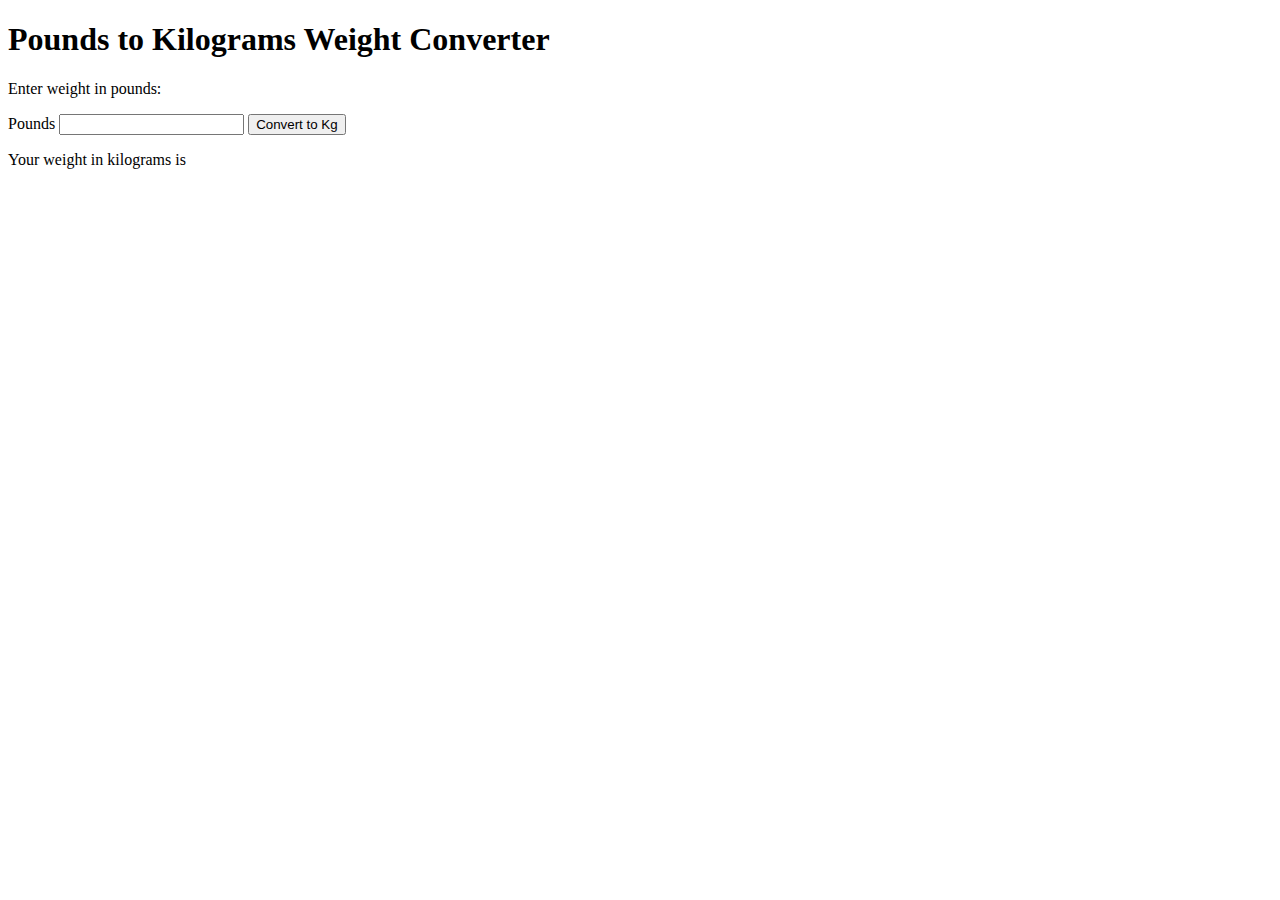
==== index.html @ c5e244c3 "2.01" ====
<!DOCTYPE html>
<html lang="en">

<head>
    <meta charset="UTF-8">
    <meta http-equiv="X-UA-Compatible" content="IE=edge">
    <meta name="viewport" content="width=device-width, initial-scale=1.0">
    <link rel="stylesheet" type="text/css" href="css/Weight.css">
    <script src="js/Weight.js"></script>
    <title>Weight Converter</title>
</head>

<body>
    <h1>Pounds to Kilograms Weight Converter</h1>
    <div>
        <p>Enter weight in pounds: </p>
        <label>Pounds</label>
        <input id="initial-weight" type="number">
        <button id="submit-weight">Convert to Kg</button>
    </div>
    <p id="kg-weight">Your weight in kilograms is </p>
</body>

</html>
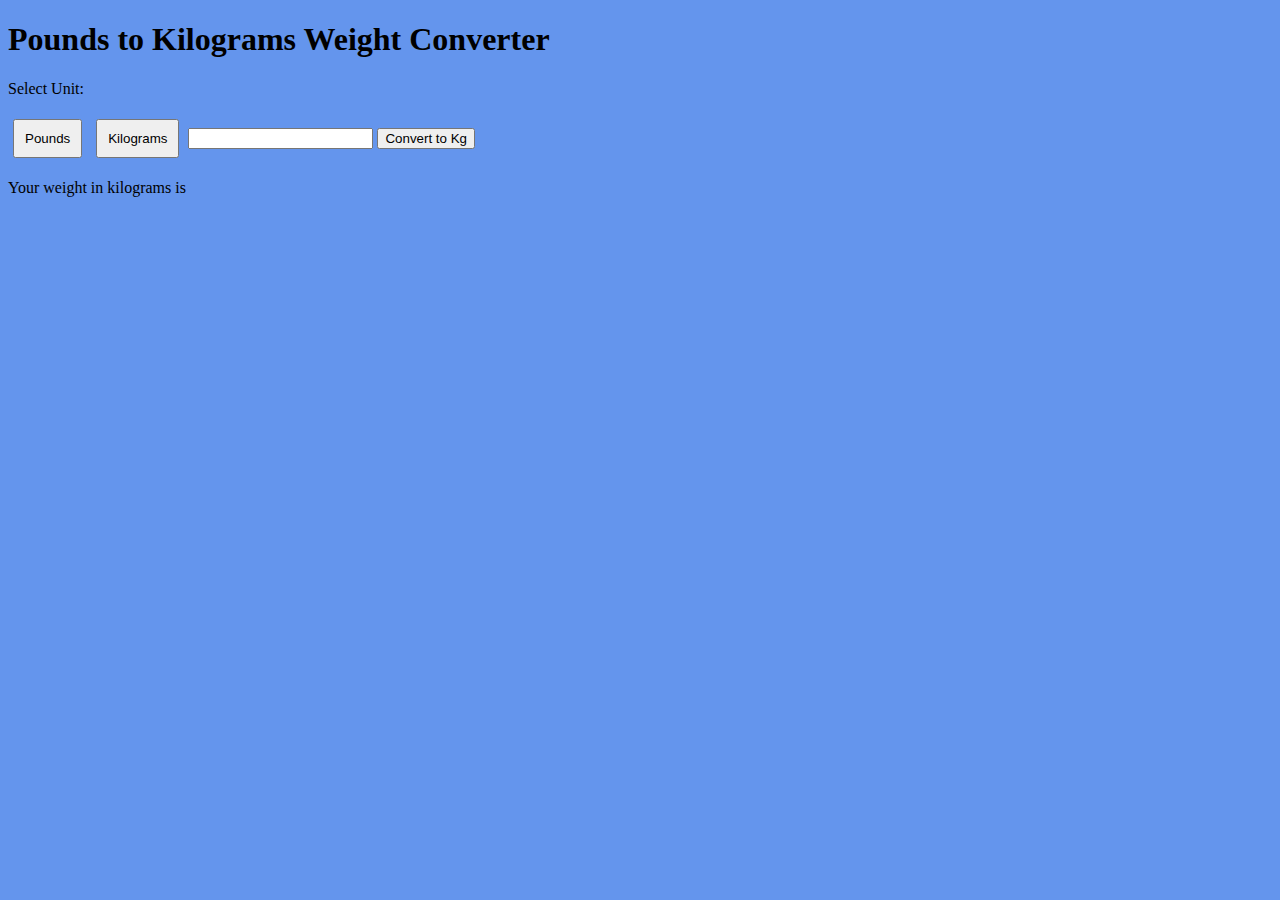
==== commit 3663288d: "2.02" ====
--- a/index.html
+++ b/index.html
@@ -13,8 +13,9 @@
 <body>
     <h1>Pounds to Kilograms Weight Converter</h1>
     <div>
-        <p>Enter weight in pounds: </p>
-        <label>Pounds</label>
+        <p>Select Unit:</p>
+        <button class="weight pounds" onclick="unitSelection()">Pounds</button>
+        <button class="weight kilos" onclick="unitSelection()">Kilograms</button>
         <input id="initial-weight" type="number">
         <button id="submit-weight">Convert to Kg</button>
     </div>
--- a/css/Weight.css
+++ b/css/Weight.css
@@ -0,0 +1,18 @@
+body {
+    background-color: cornflowerblue;
+}
+
+.weight {
+    margin: 5px;
+    padding: 10px;
+}
+
+.weight:hover {
+    color: white;
+    background-color: darkmagenta;
+}
+
+.weight:active {
+    color: white;
+    background-color: midnightblue;
+}